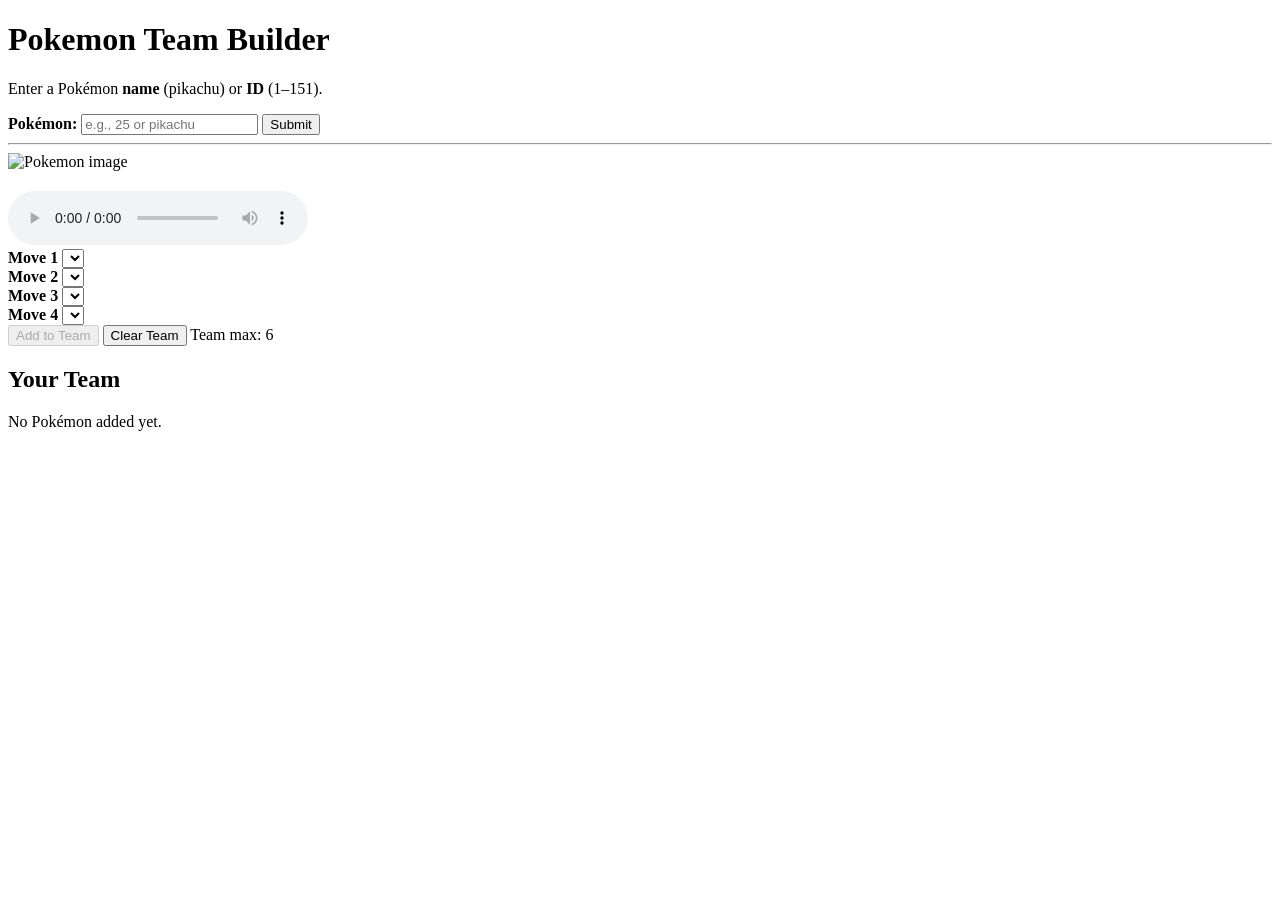
==== index.html @ bc5773bc "Create index.html" ====
<!doctype html>
<html lang="en">
<head>
  <meta charset="utf-8" />
  <meta name="viewport" content="width=device-width,initial-scale=1" />
  <title>Pokemon Team Builder</title>
  <link rel="stylesheet" href="style.css" />
</head>
<body>
  <header>
    <h1>Pokemon Team Builder</h1>
    <p class="muted">Enter a Pokémon <b>name</b> (pikachu) or <b>ID</b> (1–151).</p>
  </header>

  <main>
    <section class="card">
      <div class="row">
        <label for="pokeInput"><b>Pokémon:</b></label>
        <input id="pokeInput" type="text" placeholder="e.g., 25 or pikachu" autocomplete="off" />
        <button id="searchBtn" type="button">Submit</button>
        <span id="status" class="muted small"></span>
      </div>

      <div id="error" class="error"></div>

      <hr />

      <div id="result" class="grid hidden">
        <div>
          <img id="pokeImg" alt="Pokemon image" />
        </div>

        <div>
          <h2 id="pokeName"></h2>

          <div class="row">
            <audio id="pokeAudio" controls preload="none"></audio>
            <span id="audioNote" class="muted small"></span>
          </div>

          <div class="row two">
            <div class="col">
              <label for="move1"><b>Move 1</b></label>
              <select id="move1"></select>
            </div>
            <div class="col">
              <label for="move2"><b>Move 2</b></label>
              <select id="move2"></select>
            </div>
          </div>

          <div class="row two">
            <div class="col">
              <label for="move3"><b>Move 3</b></label>
              <select id="move3"></select>
            </div>
            <div class="col">
              <label for="move4"><b>Move 4</b></label>
              <select id="move4"></select>
            </div>
          </div>

          <div class="row">
            <button id="addBtn" type="button" disabled>Add to Team</button>
            <button id="clearTeamBtn" type="button">Clear Team</button>
            <span class="muted small">Team max: 6</span>
          </div>
        </div>
      </div>
    </section>

    <section class="team-section">
      <h2>Your Team</h2>
      <p id="teamEmpty" class="muted">No Pokémon added yet.</p>
      <div id="teamList" class="team"></div>
    </section>
  </main>

  <script src="app.js"></script>
</body>
</html>
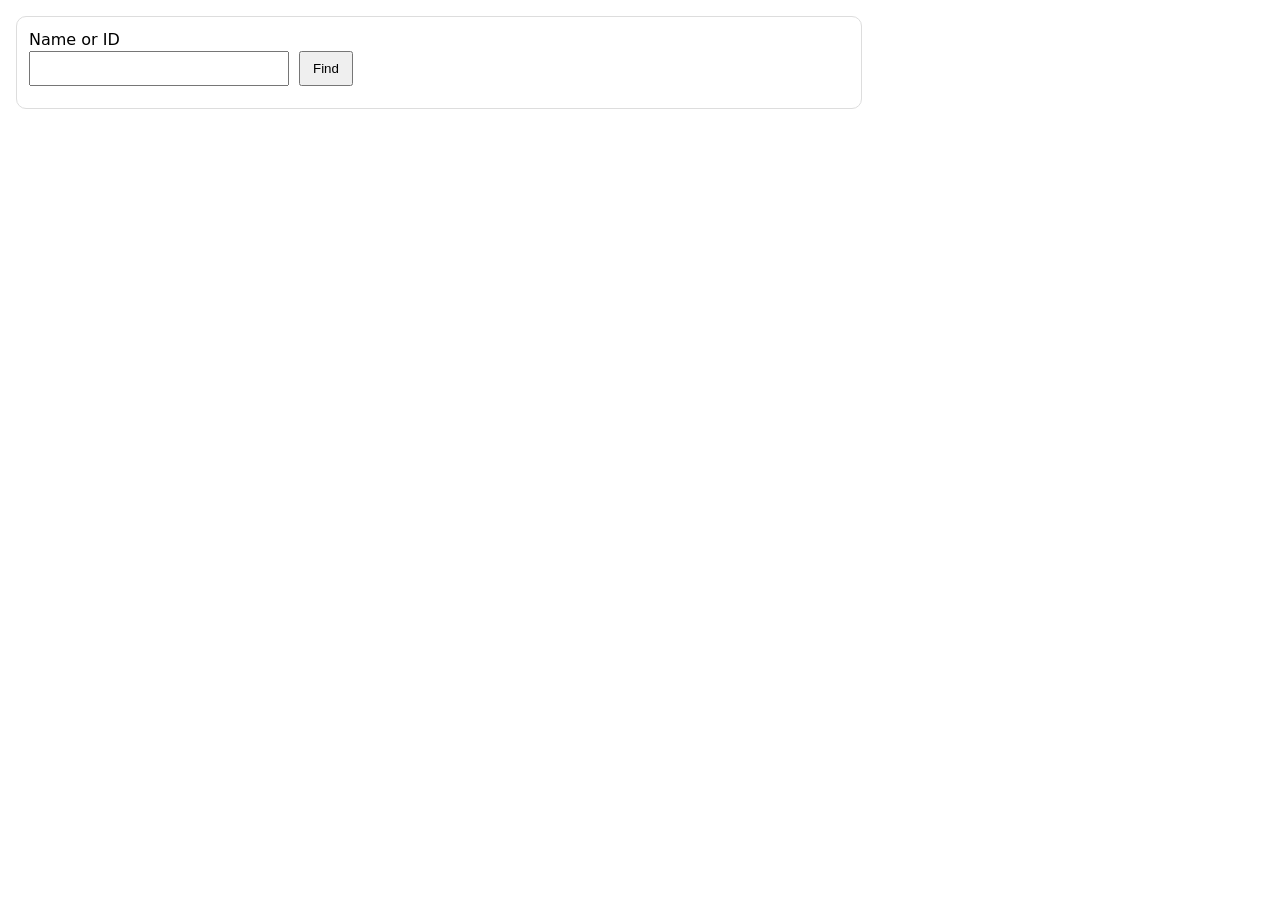
==== commit d0603389: "Update index.html" ====
--- a/index.html
+++ b/index.html
@@ -7,72 +7,44 @@
   <link rel="stylesheet" href="style.css" />
 </head>
 <body>
-  <header>
-    <h1>Pokemon Team Builder</h1>
-    <p class="muted">Enter a Pokémon <b>name</b> (pikachu) or <b>ID</b> (1–151).</p>
-  </header>
 
   <main>
     <section class="card">
+      <label class="label-top" for="pokeInput">Name or ID</label>
+
       <div class="row">
-        <label for="pokeInput"><b>Pokémon:</b></label>
-        <input id="pokeInput" type="text" placeholder="e.g., 25 or pikachu" autocomplete="off" />
-        <button id="searchBtn" type="button">Submit</button>
+        <input id="pokeInput" type="text" placeholder="" autocomplete="off" />
+        <button id="searchBtn" type="button">Find</button>
         <span id="status" class="muted small"></span>
       </div>
 
       <div id="error" class="error"></div>
 
-      <hr />
+      <div id="result" class="grid hidden">
+        <img id="pokeImg" alt="Pokemon image" />
 
-      <div id="result" class="grid hidden">
-        <div>
-          <img id="pokeImg" alt="Pokemon image" />
+        <audio id="pokeAudio" controls preload="none"></audio>
+        <span id="audioNote" class="muted small"></span>
+
+        <!-- 4 move dropdowns in a 2x2 grid -->
+        <div class="moves-grid">
+          <select id="move1"></select>
+          <select id="move2"></select>
+          <select id="move3"></select>
+          <select id="move4"></select>
         </div>
 
-        <div>
-          <h2 id="pokeName"></h2>
+        <div class="actions">
+          <button id="addBtn" type="button" disabled>Add to Team</button>
+          <button id="clearTeamBtn" type="button">Clear Team</button>
+        </div>
 
-          <div class="row">
-            <audio id="pokeAudio" controls preload="none"></audio>
-            <span id="audioNote" class="muted small"></span>
-          </div>
+        <!-- Team table like your screenshot -->
+        <section class="team-section">
+          <table class="team-table" id="teamTable" style="display:none;"></table>
+        </section>
 
-          <div class="row two">
-            <div class="col">
-              <label for="move1"><b>Move 1</b></label>
-              <select id="move1"></select>
-            </div>
-            <div class="col">
-              <label for="move2"><b>Move 2</b></label>
-              <select id="move2"></select>
-            </div>
-          </div>
-
-          <div class="row two">
-            <div class="col">
-              <label for="move3"><b>Move 3</b></label>
-              <select id="move3"></select>
-            </div>
-            <div class="col">
-              <label for="move4"><b>Move 4</b></label>
-              <select id="move4"></select>
-            </div>
-          </div>
-
-          <div class="row">
-            <button id="addBtn" type="button" disabled>Add to Team</button>
-            <button id="clearTeamBtn" type="button">Clear Team</button>
-            <span class="muted small">Team max: 6</span>
-          </div>
-        </div>
       </div>
-    </section>
-
-    <section class="team-section">
-      <h2>Your Team</h2>
-      <p id="teamEmpty" class="muted">No Pokémon added yet.</p>
-      <div id="teamList" class="team"></div>
     </section>
   </main>
 
--- a/style.css
+++ b/style.css
@@ -0,0 +1,71 @@
+body {
+  font-family: system-ui, -apple-system, Segoe UI, Roboto, Arial, sans-serif;
+  margin: 16px;
+  line-height: 1.35;
+}
+
+header { margin-bottom: 12px; }
+
+.card {
+  border: 1px solid #ddd;
+  border-radius: 10px;
+  padding: 12px;
+  max-width: 820px;
+}
+
+.row {
+  display: flex;
+  flex-wrap: wrap;
+  gap: 10px;
+  align-items: center;
+}
+
+.row.two { align-items: stretch; }
+
+.col { flex: 1; min-width: 220px; }
+
+input[type="text"] { padding: 8px; min-width: 240px; }
+button { padding: 8px 12px; cursor: pointer; }
+select { width: 100%; padding: 8px; }
+
+hr { margin: 16px 0; }
+
+.grid {
+  display: grid;
+  grid-template-columns: 160px 1fr;
+  gap: 12px;
+  align-items: start;
+}
+
+img { max-width: 160px; height: auto; display: block; }
+
+.hidden { display: none; }
+
+.muted { color: #666; }
+.error { color: #b00020; margin-top: 10px; }
+.small { font-size: 12px; }
+
+.team-section { margin-top: 16px; max-width: 820px; }
+
+.team { display: grid; gap: 10px; }
+
+.team-item {
+  border: 1px solid #eee;
+  border-radius: 10px;
+  padding: 10px;
+  display: grid;
+  grid-template-columns: 72px 1fr;
+  gap: 10px;
+  align-items: start;
+}
+
+.team-item img { max-width: 72px; }
+
+.pill {
+  display: inline-block;
+  padding: 2px 8px;
+  border: 1px solid #ddd;
+  border-radius: 999px;
+  margin: 2px 4px 0 0;
+  font-size: 12px;
+}
